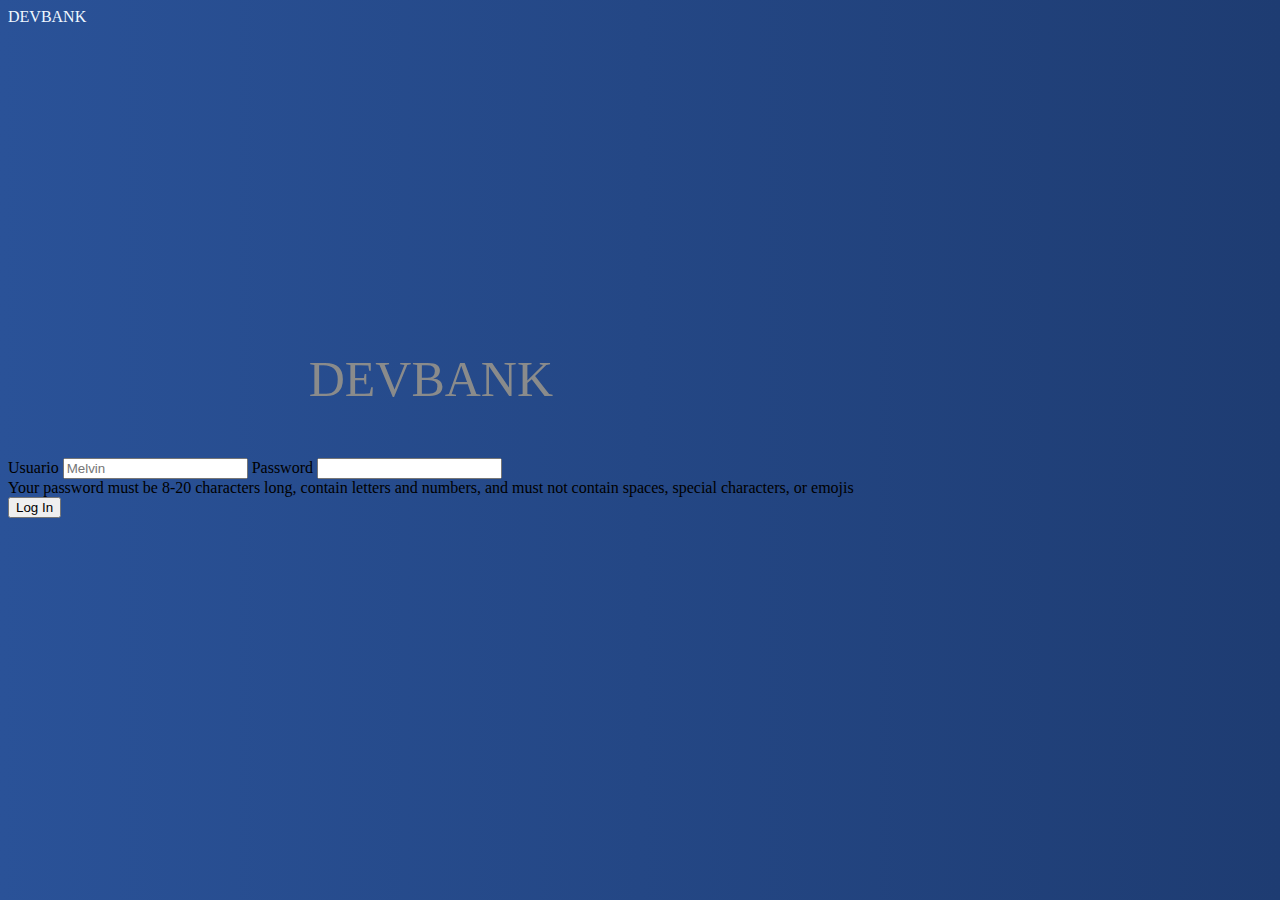
==== html/index.html @ fa55c21f "Primera Version" ====
<!DOCTYPE html>
<html lang="en">
<head>
    <meta charset="UTF-8">
    <meta http-equiv="X-UA-Compatible" content="IE=edge">
    <meta name="viewport" content="width=device-width, initial-scale=1.0">
    <title>DEVBANK</title>
    <link href="https://cdn.jsdelivr.net/npm/bootstrap@5.3.0-alpha3/dist/css/bootstrap.min.css" rel="stylesheet" integrity="sha384-KK94CHFLLe+nY2dmCWGMq91rCGa5gtU4mk92HdvYe+M/SXH301p5ILy+dN9+nJOZ" crossorigin="anonymous">
    <script defer src="https://cdn.jsdelivr.net/npm/bootstrap@5.3.0-alpha3/dist/js/bootstrap.bundle.min.js" integrity="sha384-ENjdO4Dr2bkBIFxQpeoTz1HIcje39Wm4jDKdf19U8gI4ddQ3GYNS7NTKfAdVQSZe" crossorigin="anonymous"></script>
    <link rel="stylesheet" href="/styles/index.css">
    <script defer src="/javascript/main.js"></script>
</head>
<body>
    <nav class="navbar bg-primary">
        <div class="container-fluid">
          <span class="h1 nav-text">DEVBANK</span>
        </div>
      </nav>


      <main class="row justify-content-md-center">
        <div class="col col-xl-6 col-lg-6 col-md-6 col-sm-8 col-xs-8 bg-light rounded p-4">
            <p>DEVBANK</p>
            <form id="loginForm">
                <label for="userNameInput" class="form-label" id="user">Usuario</label>
                <input name="userName" type="text" class="form-control" id="userNameInput" placeholder="Melvin" aria-describedby="nameHelp">
                <label for="userPasswordInput" class="form-label" id="password">Password</label>
                <input name="userPassword" type="password" id="userPasswordInput" class="form-control" aria-labelledby="passwordHelpBlock">
                <div id="passwordHelpBlock" class="form-text">
                    Your password must be 8-20 characters long, contain letters and numbers, and must not contain spaces, special characters, or emojis
                </div>
                <button id="login" type="submit" class="btn btn-success m-2" data-bs-toggle="modal" data-bs-target="#exampleModal">Log In</button>
            </form>
      </div>
      </main>

</body>
</html>
---- styles/index.css ----
body{
    background: #1e3c72;  /* fallback for old browsers */
    background: -webkit-linear-gradient(to right, #2a5298, #1e3c72);  /* Chrome 10-25, Safari 5.1-6 */
    background: linear-gradient(to right, #2a5298, #1e3c72); /* W3C, IE 10+/ Edge, Firefox 16+, Chrome 26+  , Opera 12+, Safari 7+ */
}

.nav-text{
    color: aliceblue;
}

main>div{
    position: absolute;
    top: 300px;
}

p{
    font-size: 50px;
    color: rgb(138, 139, 139);
    text-align: center;
}

button>svg{
    width: 100px;
    height: 100px;
    fill: aliceblue;
}
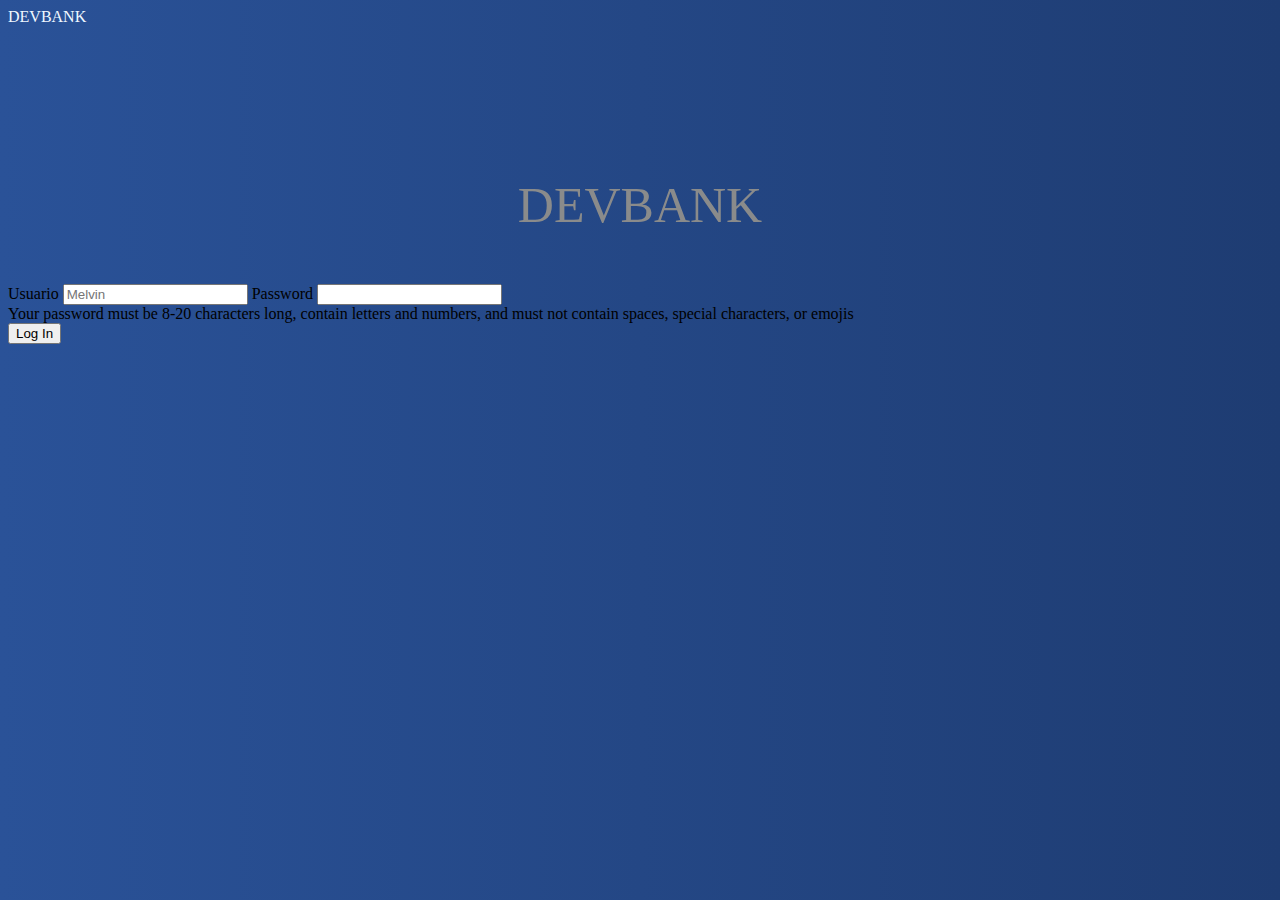
==== commit 22548ce5: "Cambios en el diseño responsivo de la pagina" ====
--- a/html/index.html
+++ b/html/index.html
@@ -17,8 +17,8 @@
         </div>
       </nav>
 
-
-      <main class="row justify-content-md-center">
+        
+      <div  id="contain" class="row justify-content-center">
         <div class="col col-xl-6 col-lg-6 col-md-6 col-sm-8 col-xs-8 bg-light rounded p-4">
             <p>DEVBANK</p>
             <form id="loginForm">
@@ -32,7 +32,9 @@
                 <button id="login" type="submit" class="btn btn-success m-2" data-bs-toggle="modal" data-bs-target="#exampleModal">Log In</button>
             </form>
       </div>
-      </main>
+      </div>
+
+      
 
 </body>
 </html>--- a/styles/index.css
+++ b/styles/index.css
@@ -8,9 +8,9 @@
     color: aliceblue;
 }
 
-main>div{
-    position: absolute;
-    top: 300px;
+#contain{
+    position: relative;
+    top: 100px;
 }
 
 p{
